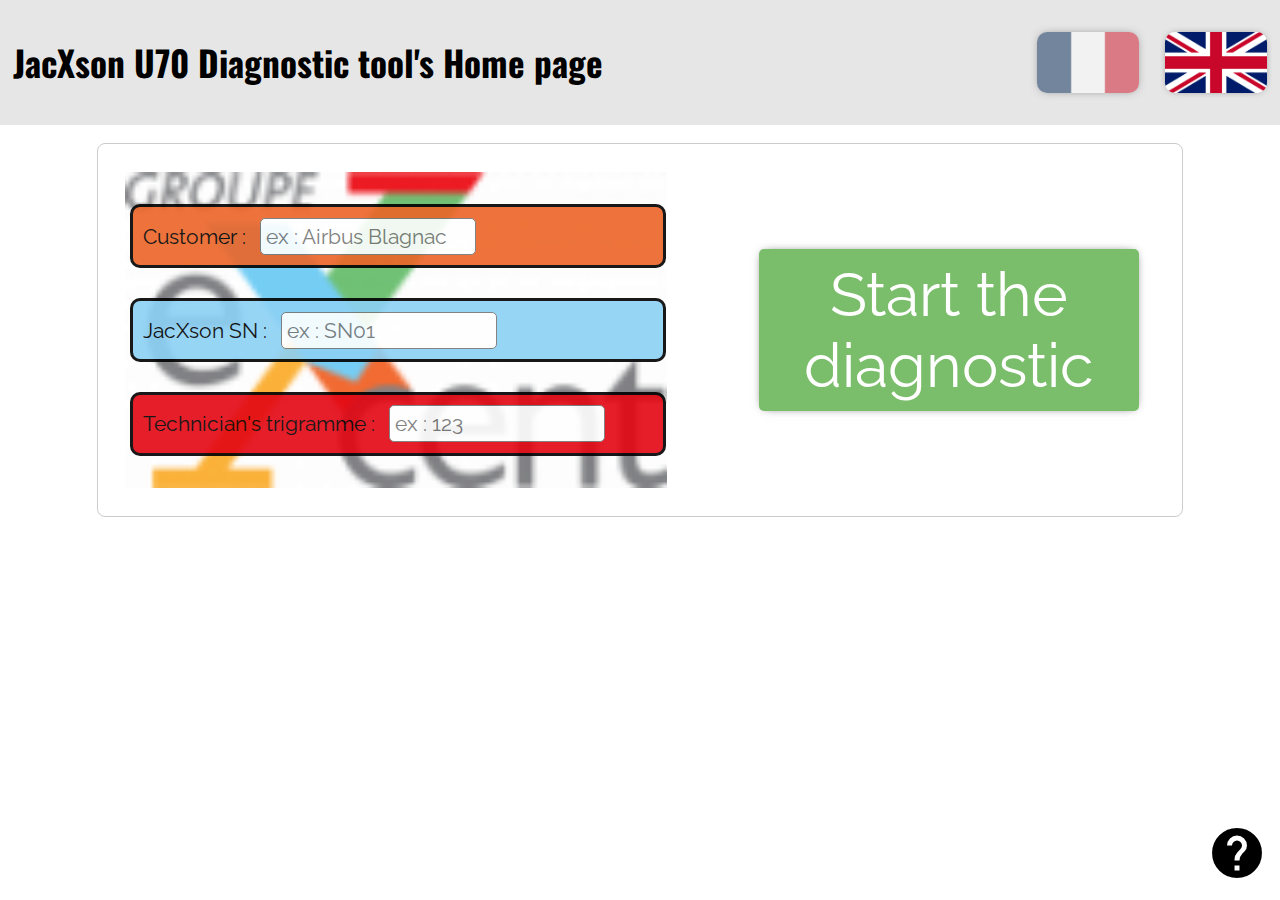
==== Home_Page/page_accueil_EN.html @ 1f2d60be "Add files via upload" ====
<!DOCTYPE html> 

<html lang="en"> 

    <head> 
        <meta charset="utf-8"> 
        <title>Home page</title> <!-- Titre de la page web -->
        <link rel="stylesheet" href="style_page_accueil.css"/> 
        <link href="https://fonts.googleapis.com/icon?family=Material+Icons" rel="stylesheet">

    </head>

    <body>

<!-- entête de page -->
        <header> 
            <div class="banner">
                <h1>JacXson U70 Diagnostic tool's Home page</h1> <!-- Titre dans l'entête -->

                    <a href="page_accueil_FR.html">
                    <img src="Image/drapeau_français.png" alt="Version française" title="Version française" class="desactive"/> </a>
                    <a href="page_accueil_EN.html">
                    <img src="Image/drapeau_anglais.png" alt="English version" title="English version" class="active"/> </a>
            </div>

        </header>
<!-- Fin de l'entête de page -->

<!-- Contenue principal (partie centrale de la page) -->
        <main> 

            <br>

            <form action="" method="post"> 
                <fieldset>
                    <!-- Case pour renseigner le Client -->
                    <div class="input_one">
                        <label for="Client">Customer :</label> <!-- Le texte blanc représente le texte 
                        présent au début de la case -->
                        <input type="text" name="Client" id="Client" 
                        placeholder="ex : Airbus Blagnac" required><br> <!-- Le texte après 
                        "placeholder" est ce qui sera écris dans le fond de la case à remplir  -->
                    </div>
                    <!-- Fin de la case pour renseigner le Client -->

                    <!-- Case pour renseigner le SN du JacXson -->
                    <div class="input_two">
                        <label for="SN">JacXson SN :</label> <!-- Le texte blanc représente le texte 
                        présent au début de la case -->
                        <input type="text" name="SN" id="SN" 
                        placeholder="ex : SN01" required><br> <!-- Le texte après 
                        "placeholder" est ce qui sera écris dans le fond de la case à remplir  -->
                    </div>
                    <!-- Fin de la case pour renseigner le SN du JacXson -->

                    <!-- Case pour renseigner le trigramme du technicien -->
                    <div class="input_three">
                        <label for="Trigramme">Technician's trigramme :</label> <!-- Le texte blanc 
                        représente le texte présent au début de la case -->
                        <input type="text" name="Trigramme" id="Trigramme" 
                        placeholder="ex : 123" required><br> <!-- Le texte après 
                        "placeholder" est ce qui sera écris dans le fond de la case à remplir  -->
                    </div>
                    <!-- Fin de la case pour renseigner trigramme du technicien -->
                </fieldset>
            
                <!-- Case pour démarrer le test -->
                <input type="submit" value="Start the diagnostic" /> <!-- Le text après "value" est 
                le text présent dans le bouton pour démarrer le test -->
                <!-- Fin de la case pour démarrer le test -->
            </form>

        </main>
<!-- Fin du contenue principal (partie centrale de la page) -->

<!-- Pied de page (Point d'information en bas à droite de la page) -->
        <footer>
            <span class="material-icons tooltip">help
                <span class="tooltip-text">
                <!-- Tout le text ci-dessous est le text qui s'affiche lorsque l'on passe la souris
                 sur le point d'interrogation en bas de bage -->
                Cette page est la page d'accueil de l'outil d'aide au diagnostic pour le JacXson U70. Il est utile lorsque vous devez effectuer un diagnostic depuis votre domicile ou votre lieu de travail avec un client au téléphone.
                Vous devez ici renseigner les trois champs qui sont : le nom du client au bout du fil, le SN du JacXson concerné par ce diagnostic ainsi que votre matricule (ces informations permettront de préremplir le RIN à la fin du diagnostic).
                Une fois ces trois champs renseignés, veuillez cliquer sur "Démarrer le diagnostic". Suite à cela, vous devrez répondre à une suite de questions qui vous permettrons de poser un premier diagnostic.<br>
                <br>
                Si vous avez besoin de plus d'informations sur la façon dont utiliser l'outil d'aide au diagnostic n'hesitez pas à consulter la notice d'utilisation de celui-ci.
                <!-- Fin du text -->
                </span>
            </span>
        </footer>
<!-- Fin du pied de page (Point d'information en bas à droite de la page) -->
        
    </body>

</html>
---- Home_Page/style_page_accueil.css ----
@import url('https://fonts.googleapis.com/css2?family=Oswald:wght@400&display=swap');
@import url('https://fonts.googleapis.com/css2?family=Raleway:wght@500&display=swap');

html{
    color : black; /*Couleur de la police*/
}

body{
    margin:0;
}

/*En tête de page*/

header{
    width: 100%;
    background-color: rgb(231,230,230); /*Couleur de la banière*/
}

.banner{
    display: flex;
    align-items: center;         
    justify-content: space-between;  
    width: 98%;
    padding: 1vw;
}

a{
    display:inline-block;
    margin-left:2vw;   
}

h1{
    margin-right: auto;
    font-size: 2.2em;
    white-space: nowrap; /* Empêche le texte de se couper sur plusieurs lignes */
    font-family :'Oswald' ; /*Police d'écriture du titre de la page*/
}

a img{
    display:block;
    width: 8vw;       
    height: auto;
    border: 0px;
    border-radius: 10px;
    box-shadow:0px 0px 10px -5px black; 
}

.active{
    opacity: 100%;
}

.desactive{
    opacity: 50%;
    box-shadow:0px 0px 10px -3px black;
}

img:hover{
    opacity: 0.75;
    box-shadow:0px 0px 10px 3px black;
}

/*Fin en tête de page*/


/*Partie centrale de l'écran*/

form {
    width: 100%;
    max-width: 80%;  
    margin: 0 auto;    
    padding: 30px;
    border: 1px solid #ccc;
    border-radius: 8px;
    position: relative;  
    background-image: url(Image/logo-excent.png);
    background-size: 50%;
    background-repeat: no-repeat;
    background-position: 5% center;
}

fieldset {
    border: none;  
    padding: 0;
    font-family :'Raleway' ; /*Police d'écriture des cases du formulaire*/
}

label {
    font-size: 1.3em;  
    margin-right: 10px; 
    width: 20%;         
}

.input_one{ /*Caractéristiques de la première case du formulaire*/
    margin-top: 3%;
    margin-bottom: 3%;
    border: solid black;
    border-radius: 10px;
    width: 50%;
    padding: 1%;
    background-color: rgb(236,100,39); /*Couleur de la première case*/
    opacity: 90%;
}

.input_two{ /*Caractéristiques de la seconde case du formulaire*/
    margin-top: 3%;
    margin-bottom: 3%;
    border: solid black;
    border-radius: 10px;
    width: 50%;
    padding: 1%;
    background-color: rgb(140,209,245); /*Couleur de la seconde case*/
    opacity: 90%;
}

.input_three{ /*Caractéristiques de la troisième case du formulaire*/
    margin-top: 3%;
    margin-bottom: 3%;
    border: solid black;
    border-radius: 10px;
    width: 50%;
    padding: 1%;
    background-color: rgb(227,6,19); /*Couleur de la troisième case*/
    opacity: 90%;
;
}

input[type="text"] {
    flex-grow: 1;      
    padding: 5px;
    border: 1px solid rgb(118, 118, 118); 
    border-radius: 5px;
    font-size: 1.3em;            
    width: 40%;               
    font-family :'Raleway' ; /*Police d'écriture dans la partie blanche de chaque case du formulaire*/
}

input[type="submit"] { /* Caractéristiques du bouton pour démarrer le test */
    padding: 10px 20px;
    background-color: rgb(122,189,106); /* Couleur de la case pour démarrer le test */
    color: white;
    border: none;
    border-radius: 5px;
    cursor: pointer;
    font-size: 3.8em;         
    position: absolute;       
    top: 50%;                
    transform: translateY(-50%);
    right: 4%;                
    margin-top: center;         
    width: 35%;            
    white-space: pre-line;
    box-shadow:0px 0px 10px -5px black;
    font-family :'Raleway' ; /* Police d'écriture dans la case pour démarrer le test */
}

input[type="submit"]:hover {
    background-color: rgb(106, 178, 82); /* Change la couleur boutton pour démarrer le test au survol de la souris*/
    box-shadow:0px 0px 10px 3px black;
}

.logo{
    opacity: 50%;
    position:relative;
}

/*Fin de la partie centrale de l'écran*/


/*Pied de page (point d'interrogation en bas à droite)*/

footer {
    position: fixed;
    bottom: 1vw;
    right: 1vw;
}

footer .material-icons {
    font-size: 375%;
    cursor: pointer;
    position: relative; 
    color: black; /* Couleur de l'icône "?" */
}

footer .tooltip .tooltip-text {
    position: fixed; 
    top: 50%; 
    left: 50%;
    transform: translate(-50%, -50%); 
    z-index: 1;

    visibility: hidden; 
    width: 600px;
    max-width: 90%; 
    background-color: #333; /* Couleur de fond de la fenêtre apparaissant lorsque l'on survole l'icône "?"*/
    box-shadow:0px 0px 10px -5px black;

    color: white; /* Couleur du texte */
    font-family :'Raleway'; /* Police d'écriture du texte de la fenêtre apparaissant lorsque l'on survole l'icône*/
    text-align: justify;
    font-size: 35%;
    white-space: normal; 

    padding: 2vw;
    border-radius: 5px;
    opacity: 0;
    transition: 0.3s;
}

.tooltip:hover .tooltip-text {
    visibility: visible;
    opacity: 1; 
}

/*Fin du pied de page*/
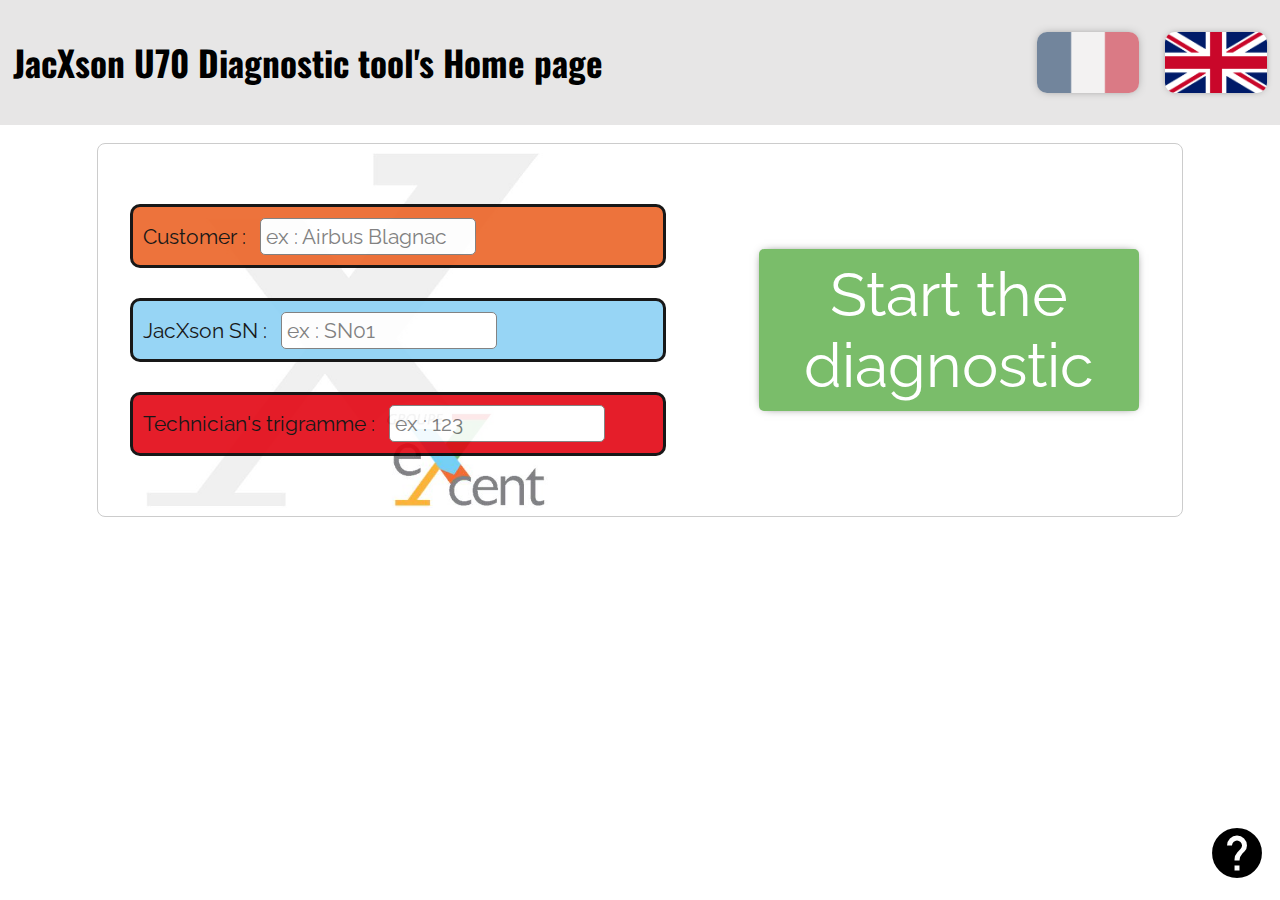
==== commit d921e552: "Update page_accueil_EN.html" ====
--- a/Home_Page/page_accueil_EN.html
+++ b/Home_Page/page_accueil_EN.html
@@ -80,7 +80,7 @@
                 <!-- Tout le text ci-dessous est le text qui s'affiche lorsque l'on passe la souris
                  sur le point d'interrogation en bas de bage -->
                 Cette page est la page d'accueil de l'outil d'aide au diagnostic pour le JacXson U70. Il est utile lorsque vous devez effectuer un diagnostic depuis votre domicile ou votre lieu de travail avec un client au téléphone.
-                Vous devez ici renseigner les trois champs qui sont : le nom du client au bout du fil, le SN du JacXson concerné par ce diagnostic ainsi que votre matricule (ces informations permettront de préremplir le RIN à la fin du diagnostic).
+                Vous devez ici renseigner les trois champs qui sont : le nom du client au bout du fil, le SN du JacXson concerné par ce diagnostic ainsi que votre trigramme (ces informations permettront de préremplir le RIN à la fin du diagnostic).
                 Une fois ces trois champs renseignés, veuillez cliquer sur "Démarrer le diagnostic". Suite à cela, vous devrez répondre à une suite de questions qui vous permettrons de poser un premier diagnostic.<br>
                 <br>
                 Si vous avez besoin de plus d'informations sur la façon dont utiliser l'outil d'aide au diagnostic n'hesitez pas à consulter la notice d'utilisation de celui-ci.
@@ -92,4 +92,4 @@
         
     </body>
 
-</html>+</html>
--- a/Home_Page/style_page_accueil.css
+++ b/Home_Page/style_page_accueil.css
@@ -72,8 +72,8 @@
     border: 1px solid #ccc;
     border-radius: 8px;
     position: relative;  
-    background-image: url(Image/logo-excent.png);
-    background-size: 50%;
+    background-image: url(Image/logo-excent.JPG);
+    background-size: 40%;
     background-repeat: no-repeat;
     background-position: 5% center;
 }
@@ -211,4 +211,4 @@
     opacity: 1; 
 }
 
-/*Fin du pied de page*/+/*Fin du pied de page*/
